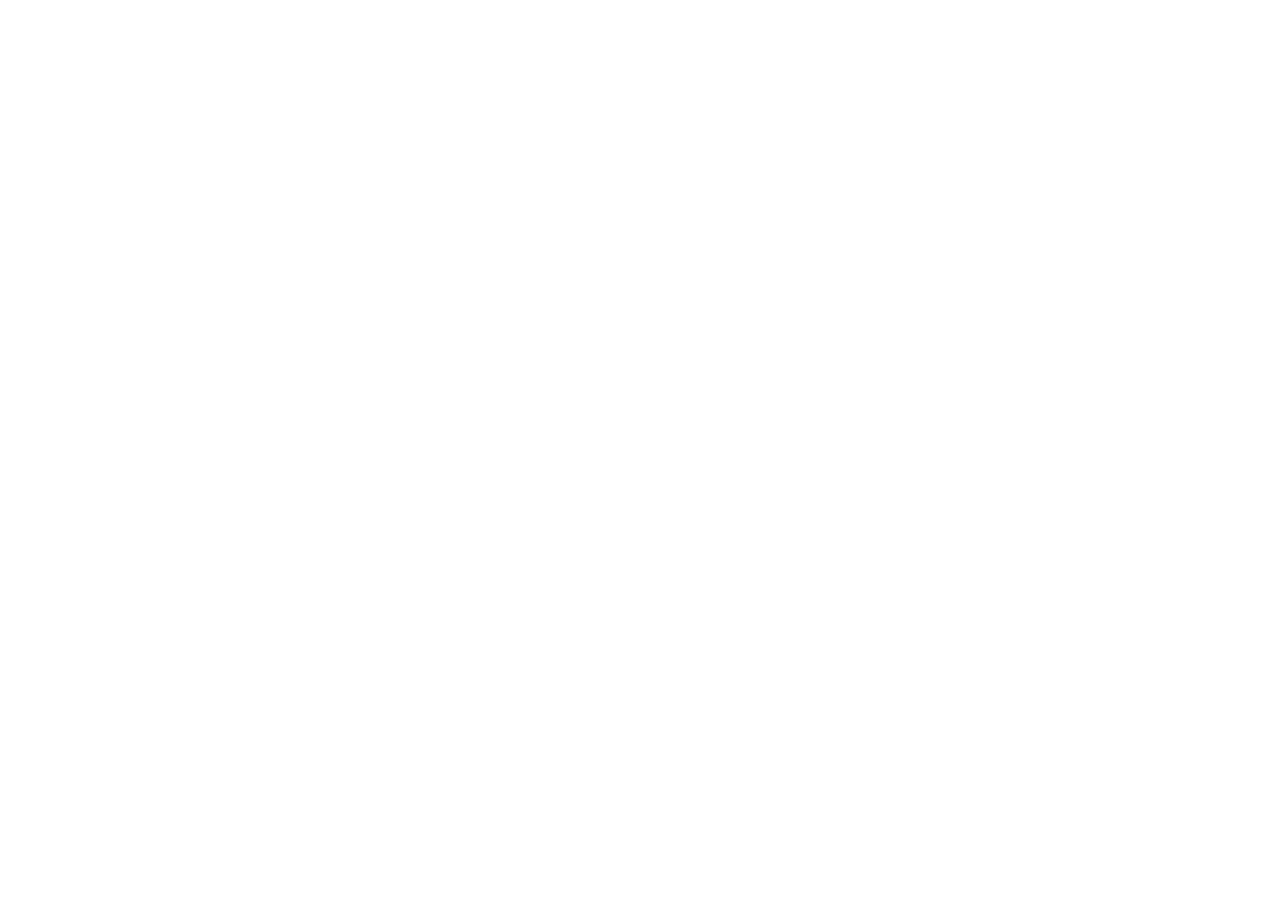
==== effect-text/index.html @ cd19ff09 "start project" ====
<!DOCTYPE html>
<html lang="en">

<head>
    <meta charset="UTF-8" />
    <meta name="viewport" content="width=device-width, initial-scale=1.0" />
    <link rel="stylesheet" href="styles.css" />
    <title>Aplicando conhecimentos JS</title>
</head>

<body>
    <script src="main.js"></script>
</body>

</html>
---- effect-text/styles.css ----
@import url("https://fonts.googleapis.com/css2?family=Poppins:wght@200;400&display=swap");

* {
  margin: 0;
  padding: 0;
  box-sizing: border-box;
}

:root {
  --background: #1cd364;
  --second: #b6a475;
  --white: #ffffff;
  --black: #000000;
  --buttons: #7cdf9d;
}
body {
  background: var(--white);
  font-family: "Poppins", sans-serif;

  display: flex;
  flex-direction: column;
  align-items: center;
  justify-content: center;

  overflow-x: hidden;
}
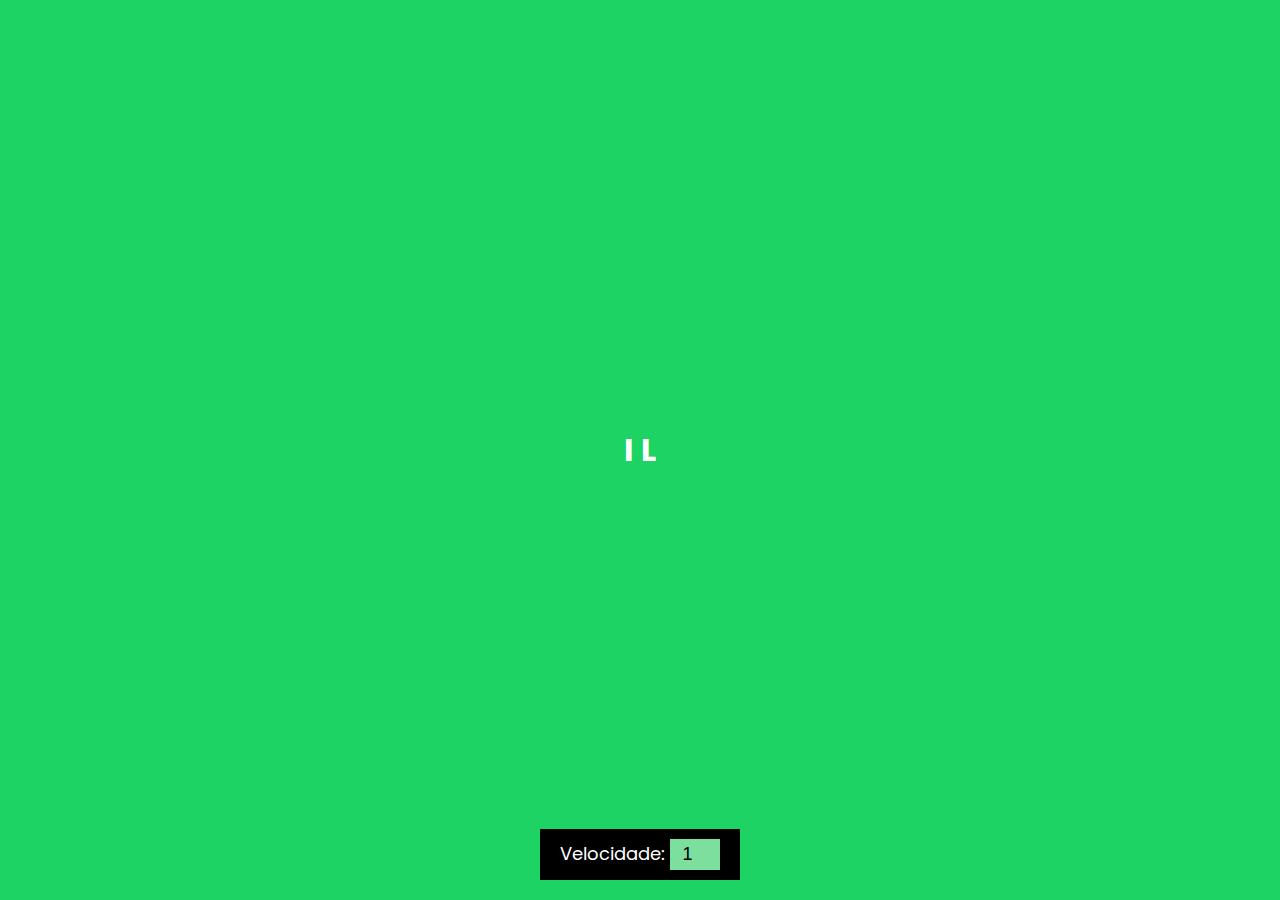
==== commit 0bec5b1b: "add effect write" ====
--- a/effect-text/index.html
+++ b/effect-text/index.html
@@ -9,6 +9,12 @@
 </head>
 
 <body>
+    <h1 id="text">Começando...</h1>
+
+    <div class="speed">
+        <label for="speed">Velocidade:</label>
+        <input type="number" name="speed" id="speed" value="1" min="1" max="10" step="1">
+    </div>
     <script src="main.js"></script>
 </body>
 
--- a/effect-text/styles.css
+++ b/effect-text/styles.css
@@ -14,13 +14,33 @@
   --buttons: #7cdf9d;
 }
 body {
-  background: var(--white);
+  background: var(--background);
+  color: var(--white);
   font-family: "Poppins", sans-serif;
 
   display: flex;
   flex-direction: column;
   align-items: center;
   justify-content: center;
+  
+  height: 100vh;
+  overflow: hidden;
+}
 
-  overflow-x: hidden;
+.speed {
+  position: absolute;
+  bottom: 20px;
+  background: var(--black);
+  padding: 10px 20px;
+  font-size: 18px;
 }
+
+input {
+  width: 50px;
+  padding: 5px;
+  font-size: 18px;
+  background-color: var(--buttons);
+  border: none;
+  text-align: center;
+}
+input:focus { outline: none; }
